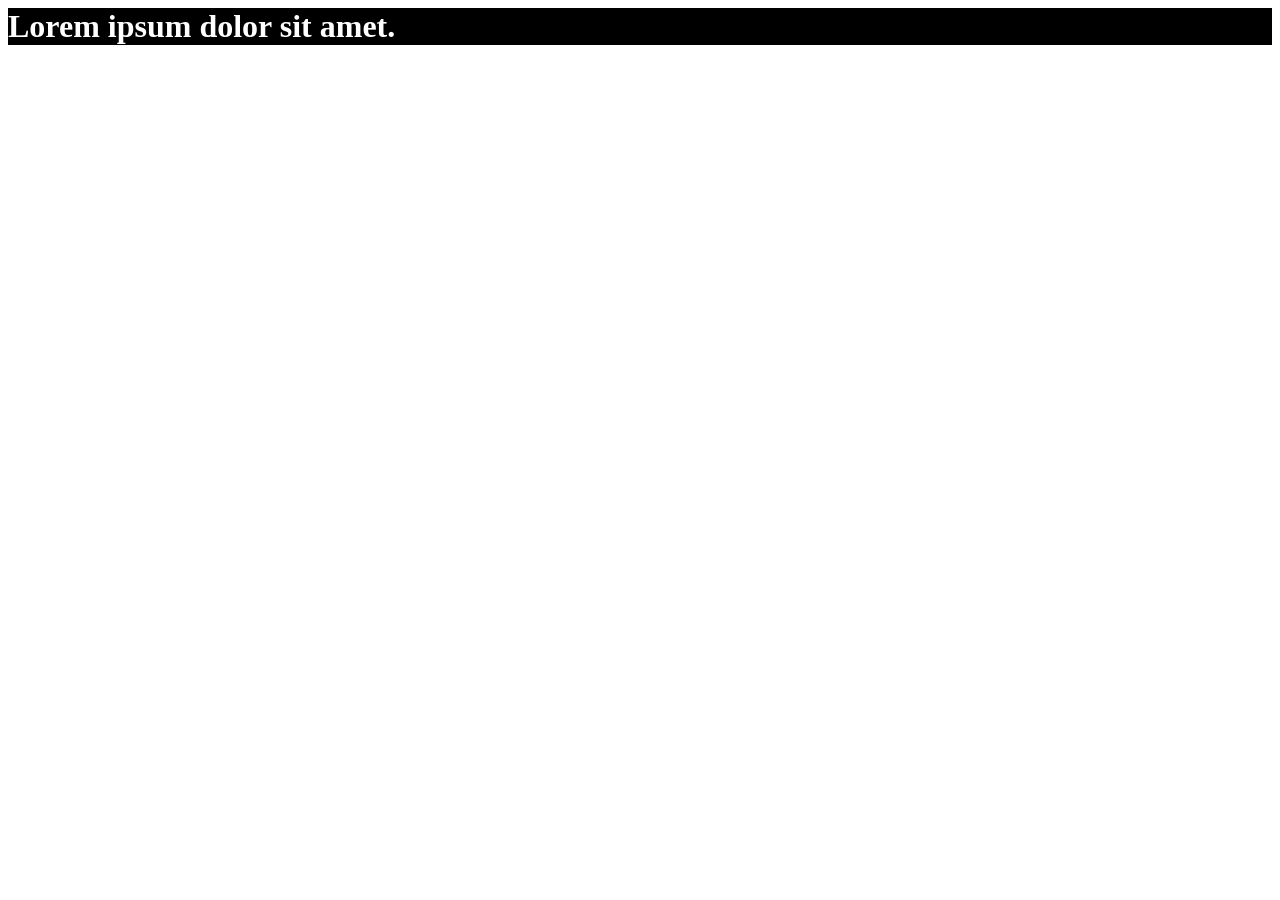
==== index.html @ 75959b60 "Created an html amd css file called index and linked them together" ====
<html lang="en">
  <head>
    <meta charset="UTF-8" />
    <meta name="viewport" content="width=device-width, initial-scale=1.0" />
    <title>Document</title>
    <link rel="stylesheet" href="./index.css" />
  </head>
  <body>
    <h1>Lorem ipsum dolor sit amet.</h1>
  </body>
</html>
---- index.css ----
h1 {
  background-color: black;
  color: white;
}
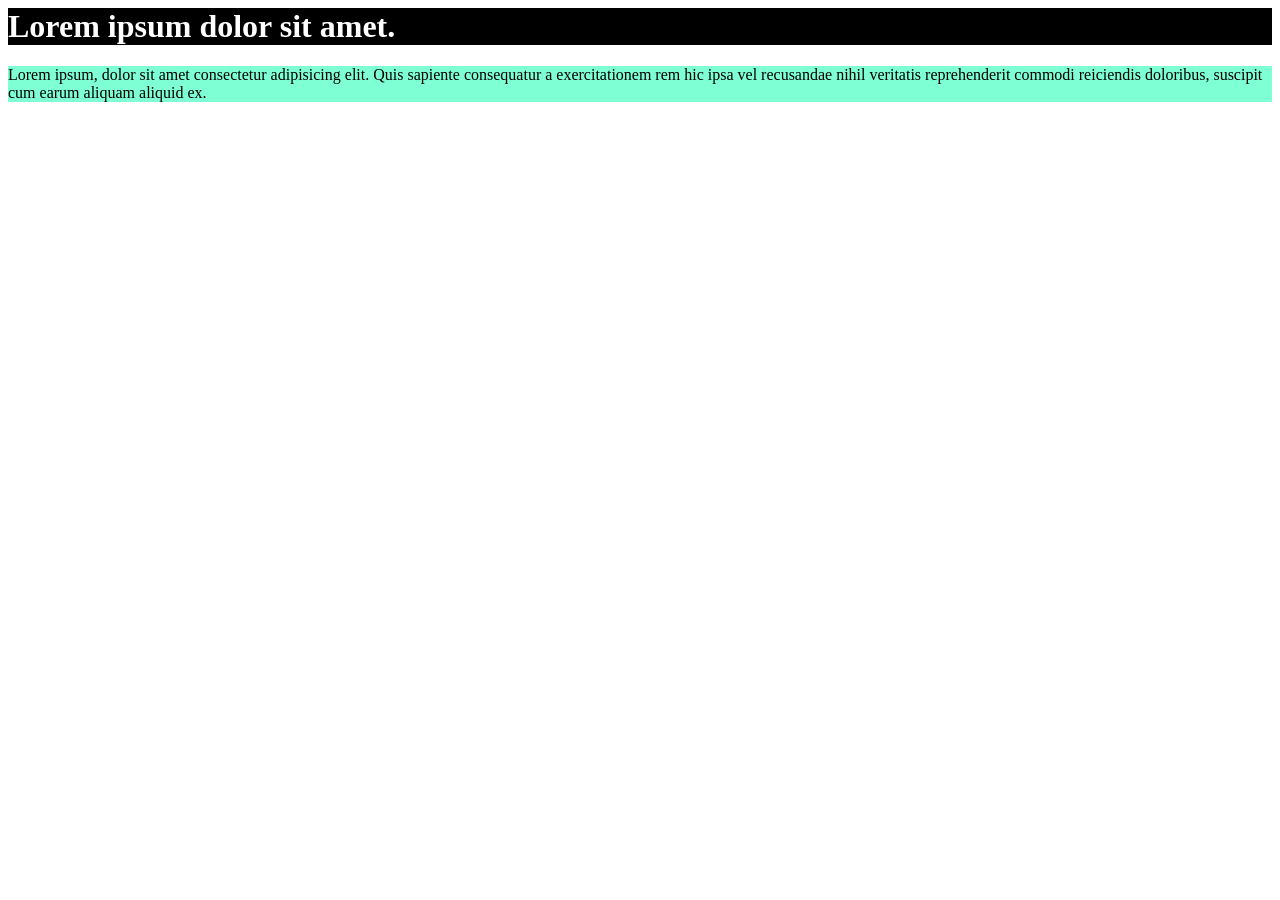
==== commit 58710fde: "I styled the second paragraph" ====
--- a/index.html
+++ b/index.html
@@ -7,5 +7,11 @@
   </head>
   <body>
     <h1>Lorem ipsum dolor sit amet.</h1>
+    <p>
+      Lorem ipsum, dolor sit amet consectetur adipisicing elit. Quis sapiente
+      consequatur a exercitationem rem hic ipsa vel recusandae nihil veritatis
+      reprehenderit commodi reiciendis doloribus, suscipit cum earum aliquam
+      aliquid ex.
+    </p>
   </body>
 </html>
--- a/index.css
+++ b/index.css
@@ -2,3 +2,7 @@
   background-color: black;
   color: white;
 }
+
+p {
+  background-color: aquamarine;
+}
